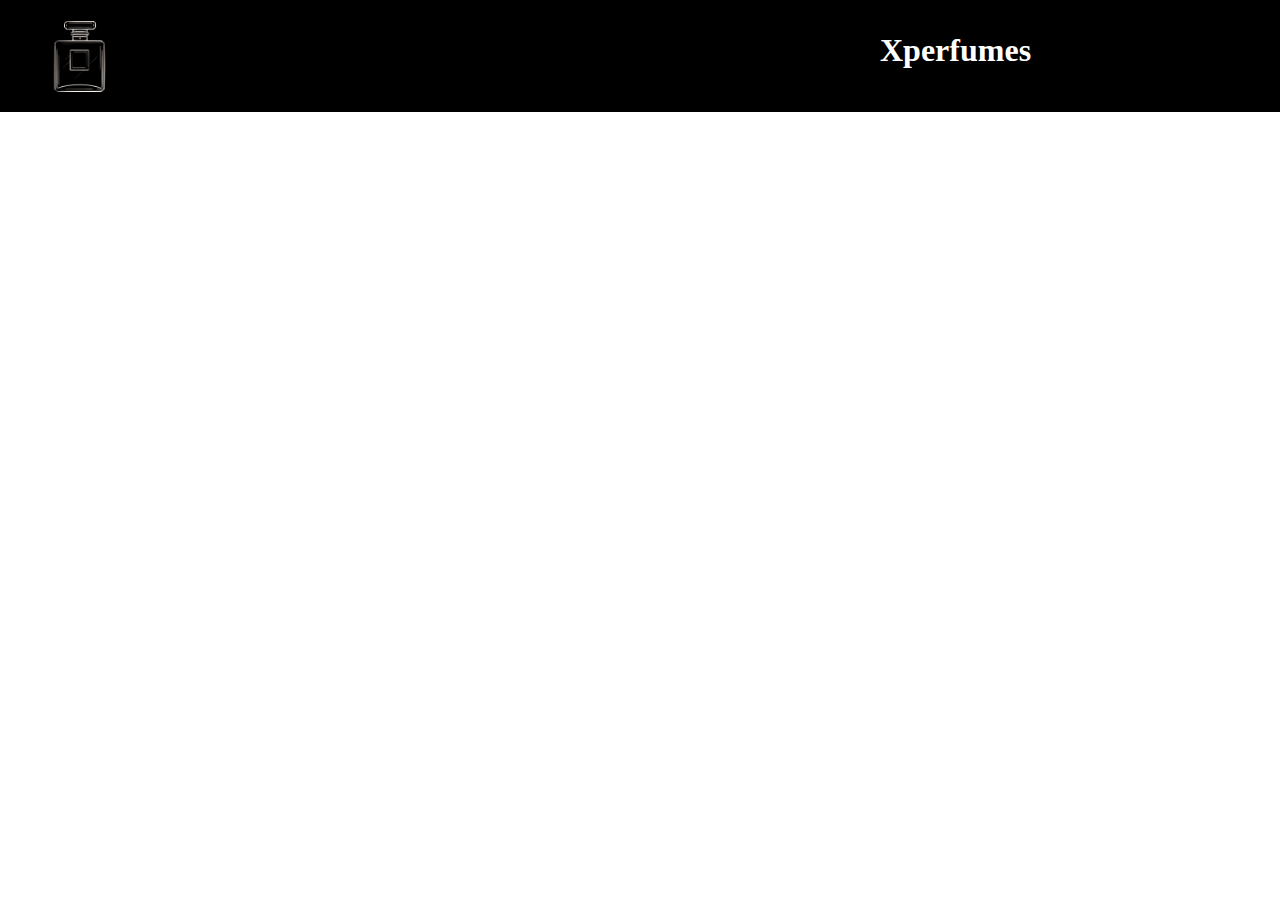
==== index.html @ 49a88d09 "header" ====
<!DOCTYPE html>
<html lang="en">
<head>
    <meta charset="UTF-8">
    <meta name="viewport" content="width=device-width, initial-scale=1.0">
    <title>Market</title>
    <link rel="stylesheet" href="Styles/style.css">
</head>
<body>
    <header>

        <img class="logo" src="Assets/images/image-removebg-preview.png" alt="">

        <h1>Xperfumes</h1>
       
    </header>

    <section class="brands-section">

        <div class="brands">

           <img src="assets/images/665_dolcegabbana-removebg-preview.png" alt="">
           <img src="assets/images/logo-Chanel-removebg-preview.png" alt="">
           <img src="assets/images/png-clipart-logo-brand-hugo-boss-hugo-boss-logo-text-logo-removebg-preview.png" alt="">
           <img src="assets/images/valentino-removebg-preview.png" alt="">
           <img src="assets/images/versace-medusa-removebg-preview.png" alt="">

        </div>

    </section>

</body>
</html>
---- Styles/style.css ----
*{
    margin: 0;
    padding: 0;
    box-sizing: border-box;
}



header{
    background-color: black;
    color: white;
    width: 100%;
    height: 7rem;
    display: flex;
    text-align: center;
}


.logo{
    margin-left:3rem;
    position: absolute;
    width: 4rem;
    height: 6rem;
    padding-top: 1rem;
}

h1{
    margin-left: 55rem;
    padding-top: 2rem;
}

.brands-section{
    height: 500%;
   

}

.brands-section > .brands{
        height: 2rem;
        width: 2rem;
        margin-left: 30rem;

}
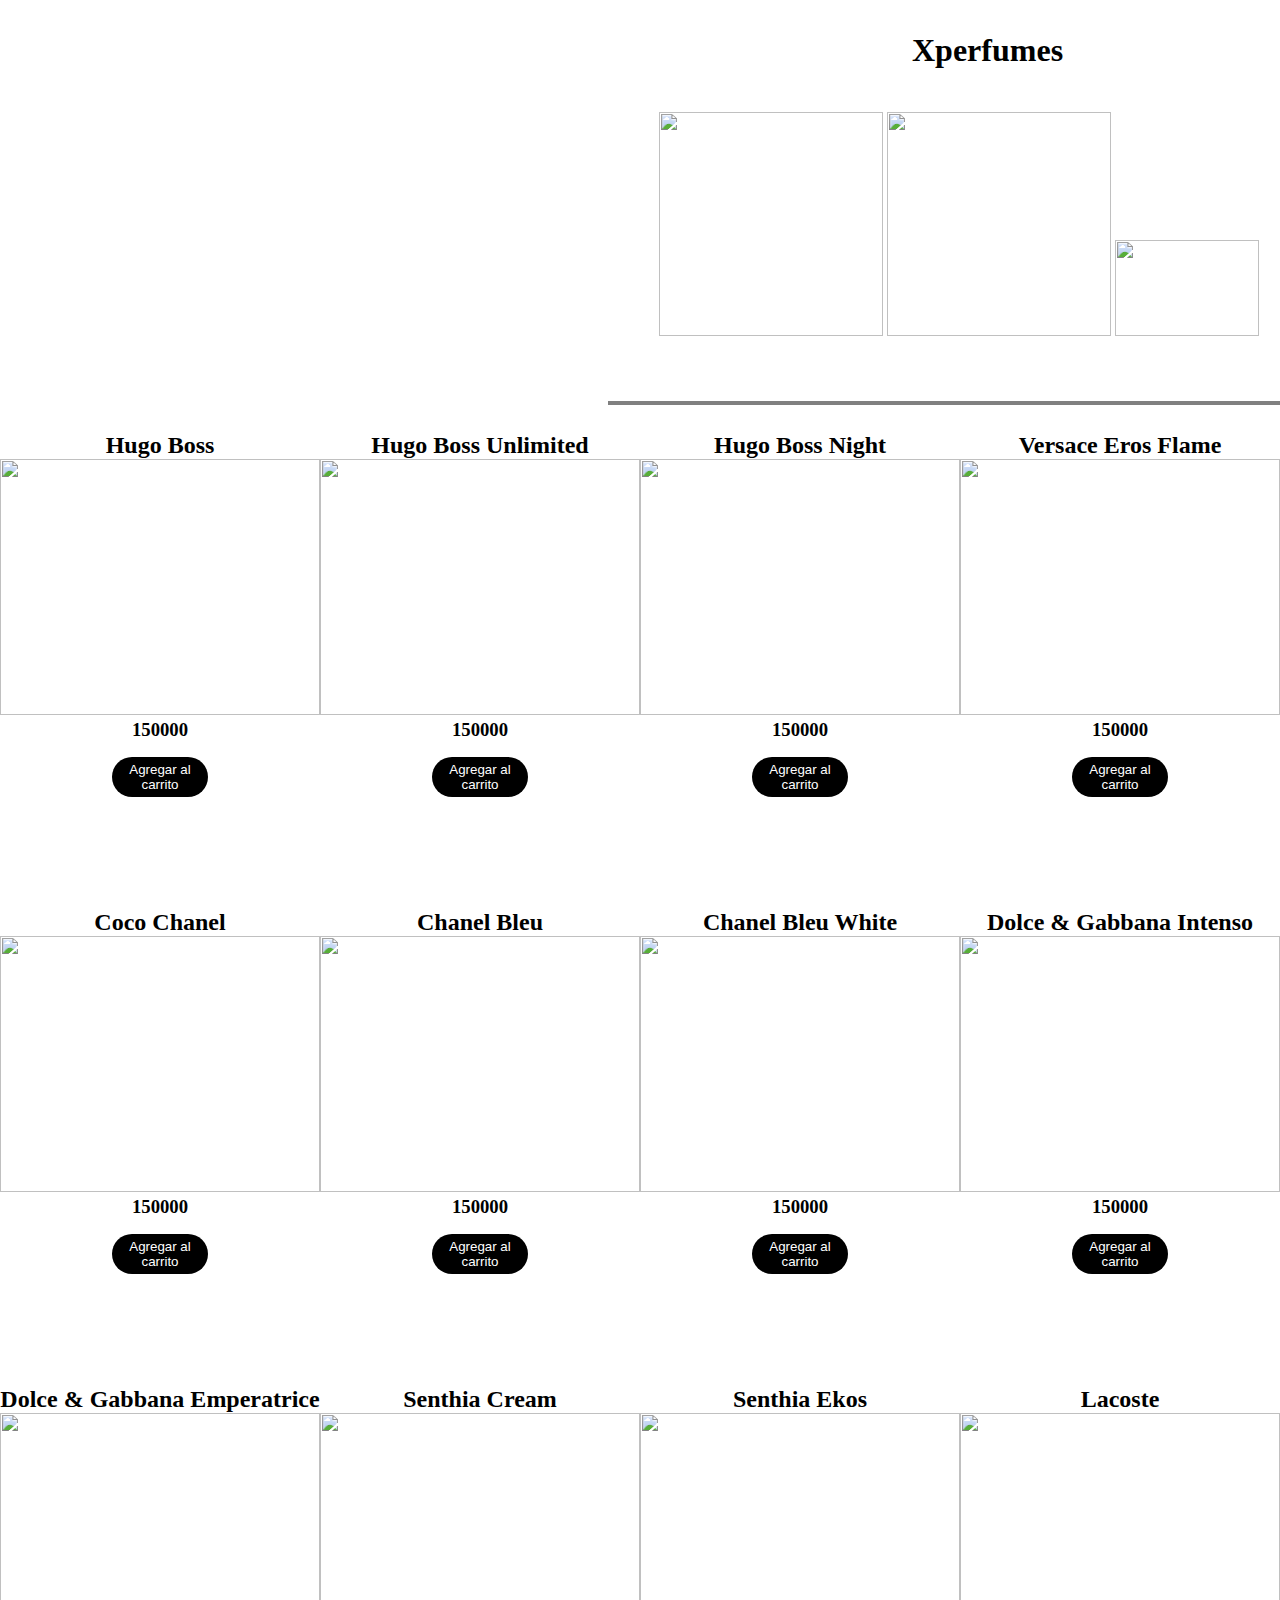
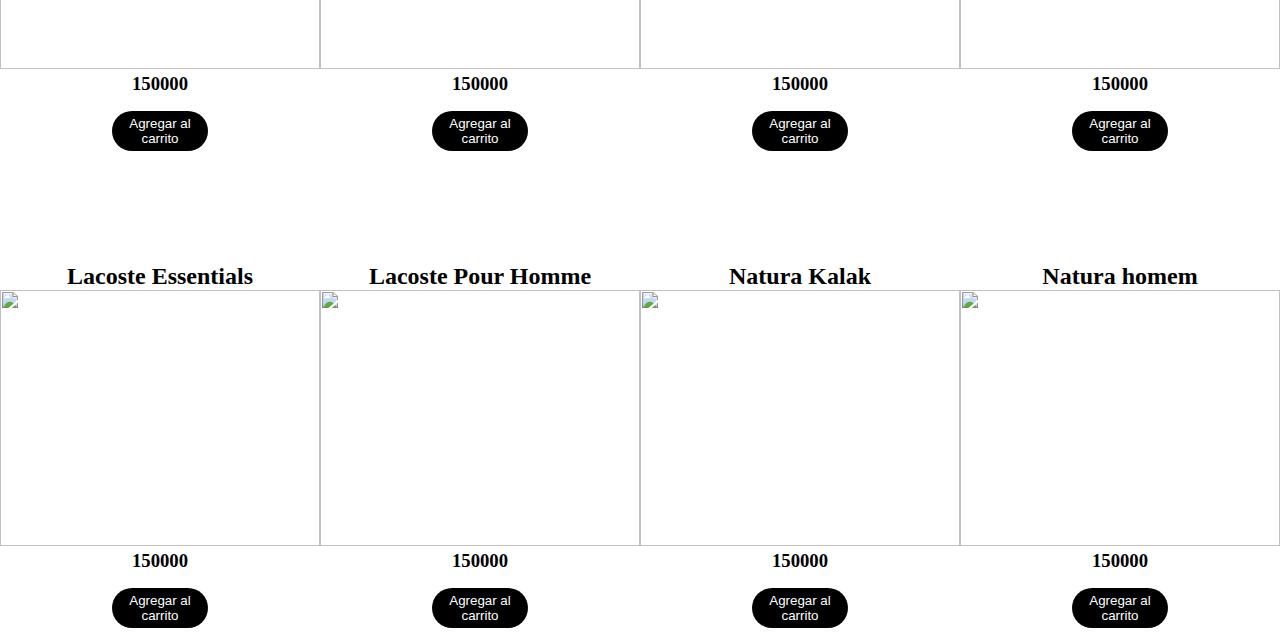
==== commit 3850ac4b: "final market" ====
--- a/index.html
+++ b/index.html
@@ -9,25 +9,193 @@
 <body>
     <header>
 
-        <img class="logo" src="Assets/images/image-removebg-preview.png" alt="">
-
         <h1>Xperfumes</h1>
-       
+        <div class="CarShop">
+            <img onclick="showCart(this)" class="cart" src="/Assets/images/image.png" alt="cart">
+            <p class="count-product">0</p>
+        </div>
+        <div class="cart-products" id="products-id">
+            <p class="close-btn" onclick="closeBtn()">X</p>
+            <h3>JllxnoCart</h3>
+            <div class="card-items"></div>
+            <h2>Total: $<strong class="price-total">0</strong></h2>
+        </div>
     </header>
 
-    <section class="brands-section">
-
-        <div class="brands">
-
-           <img src="assets/images/665_dolcegabbana-removebg-preview.png" alt="">
-           <img src="assets/images/logo-Chanel-removebg-preview.png" alt="">
-           <img src="assets/images/png-clipart-logo-brand-hugo-boss-hugo-boss-logo-text-logo-removebg-preview.png" alt="">
-           <img src="assets/images/valentino-removebg-preview.png" alt="">
-           <img src="assets/images/versace-medusa-removebg-preview.png" alt="">
-
-        </div>
-
+    <section class="brandsx">
+           <img class="dolce" src="assets/images/665_dolcegabbana-removebg-preview.png" alt="">
+           <img class="dolce2" src="assets/images/versace-medusa-removebg-preview.png" alt="">
+           <img class="chanel" src="assets/images/logo-Chanel-removebg-preview.png" alt="">
+
+           <hr>
     </section>
+
+    <section class="products">
+
+        <div class="cards">
+
+<div id="lociones" class="card1">
+<h2>Hugo Boss</h2>
+<img src="assets/images/hugo1.avif" alt="">
+<h3>150000</h3>
+ <button data-id="1" class="btn-add-cart">Agregar al carrito</button>
+</div>
+
+<div id="lociones"  class="card1">
+    <h2>Hugo Boss Unlimited</h2>
+    <img src="assets/images/hugo2.webp" alt="">
+    <h3>150000</h3>
+     <button data-id="2" class="btn-add-cart">Agregar al carrito</button>
+    </div>
+
+    <div id="lociones"  class="card1">
+        <h2>Hugo Boss Night</h2>
+        <img src="assets/images/hugo3.jpg" alt="">
+        <h3>150000</h3>
+         <button data-id="3" class="btn-add-cart">Agregar al carrito</button>
+        </div>
+
+        <div id="lociones"  class="card1">
+            <h2>Versace Eros Flame</h2>
+            <img src="assets/images/versace1.webp" alt="">
+            <h3>150000</h3>
+             <button data-id="4" class="btn-add-cart">Agregar al carrito</button>
+            </div>
+
+            <div id="lociones"  class="card1">
+                <h2>Versace Eros</h2>
+                <img src="assets/images/versace2.avif" alt="">
+                <h3>150000</h3>
+                 <button data-id="5" class="btn-add-cart">Agregar al carrito</button>
+                </div>
+
+            </div>
+
+            <div class="cardss">
+
+<div id="lociones"  class="card1">
+    <h2>Coco Chanel</h2>
+    <img src="assets/images/chanel1.webp" alt="">
+    <h3>150000</h3>
+     <button data-id="6" class="btn-add-cart">Agregar al carrito</button>
+    </div>
+    
+    <div id="lociones"  class="card1">
+        <h2>Chanel Bleu</h2>
+        <img src="assets/images/chanel2.webp" alt="">
+        <h3>150000</h3>
+         <button data-id="7" class="btn-add-cart">Agregar al carrito</button>
+        </div>
+    
+        <div id="lociones"  class="card1">
+            <h2>Chanel Bleu White</h2>
+            <img src="assets/images/chanel3.webp" alt="">
+            <h3>150000</h3>
+             <button data-id="8" class="btn-add-cart">Agregar al carrito</button>
+            </div>
+    
+            <div id="lociones"  class="card1">
+                <h2>Dolce & Gabbana Intenso</h2>
+                <img src="assets/images/dolce1.jpg" alt="">
+                <h3>150000</h3>
+                 <button data-id="9" class="btn-add-cart">Agregar al carrito</button>
+                </div>
+    
+                <div id="lociones"  class="card1">
+                    <h2>Deluxe Chanel Bleu</h2>
+                    <img src="assets/images/chanel2.webp" alt="">
+                    <h3>150000</h3>
+                     <button data-id="10" class="btn-add-cart">Agregar al carrito</button>
+                    </div>
+                </div>
+
+                    <div class="cardss">
+                    
+<div id="lociones"  class="card1">
+    <h2>Dolce & Gabbana Emperatrice</h2>
+    <img src="assets/images/dolce3.jpg" alt="">
+    <h3>150000</h3>
+     <button data-id="11" class="btn-add-cart">Agregar al carrito</button>
+    </div>
+    
+    <div id="lociones"  class="card1">
+        <h2>Senthia Cream</h2>
+        <img src="assets/images/senthia1.webp" alt="">
+        <h3>150000</h3>
+         <button data-id="12" class="btn-add-cart">Agregar al carrito</button>
+        </div>
+    
+        <div id="lociones" class="card1">
+            <h2>Senthia Ekos</h2>
+            <img src="assets/images/nature4.jpg" alt="">
+            <h3>150000</h3>
+             <button data-id="13" class="btn-add-cart">Agregar al carrito</button>
+            </div>
+    
+            <div id="lociones"  class="card1">
+                <h2>Lacoste</h2>
+                <img src="assets/images/lacoste1.jpg" alt="">
+                <h3>150000</h3>
+                 <button data-id="14" class="btn-add-cart">Agregar al carrito</button>
+                </div>
+    
+                <div id="lociones"  class="card1">
+                    <h2>Lacoste Blue</h2>
+                    <img src="assets/images/lacoste2.webp" alt="">
+                    <h3>150000</h3>
+                     <button data-id="15" class="btn-add-cart">Agregar al carrito</button>
+                    </div>
+                </div>
+
+                <div class="cardss">
+<div id="lociones"  class="card1">
+    <h2>Lacoste Essentials</h2>
+    <img src="assets/images/lacoste3.webp" alt="">
+    <h3>150000</h3>
+     <button data-id="16" class="btn-add-cart">Agregar al carrito</button>
+    </div>
+    
+    <div id="lociones" class="card1">
+        <h2>Lacoste Pour Homme</h2>
+        <img src="assets/images/lacoste4.webp" alt="">
+        <h3>150000</h3>
+         <button data-id="17" class="btn-add-cart">Agregar al carrito</button>
+        </div>
+    
+        <div id="lociones" class="card1">
+            <h2>Natura Kalak</h2>
+            <img src="assets/images/nature1.jpg" alt="">
+            <h3>150000</h3>
+             <button data-id="18" class="btn-add-cart">Agregar al carrito</button>
+            </div>
+    
+            <div id="lociones" class="card1">
+                <h2>Natura homem</h2>
+                <img src="assets/images/nature2.jpg" alt="">
+                <h3>150000</h3>
+                 <button data-id="19" class="btn-add-cart">Agregar al carrito</button>
+                </div>
+    
+                <div id="lociones" class="card1">
+                    <h2>Natura Humor</h2>
+                    <img src="assets/images/nature3.webp" alt="">
+                    <h3>150000</h3>
+                     <button data-id="20" class="btn-add-cart">Agregar al carrito</button>
+                    </div>
+                </div>
+    </section>
+
+    <script>
+        function showCart() {
+            document.getElementById("products-id").style.display = "block";
+        }
+
+        function closeBtn() {
+            document.getElementById("products-id").style.display = "none";
+        }
+    </script>
+
+<script src="Scripts/app.js"></script>
 
 </body>
 </html>--- a/Styles/style.css
+++ b/Styles/style.css
@@ -1,45 +1,258 @@
 *{
     margin: 0;
     padding: 0;
-    box-sizing: border-box;
 }
 
 
 
 header{
-    background-color: black;
-    color: white;
+    background-color: rgb(255, 255, 255);
     width: 100%;
     height: 7rem;
     display: flex;
+}
+
+
+.dolce{
+    margin-left: 3.2rem;
+}
+
+
+.carrito{
+    margin-left: 20rem;
+    padding-top: 20px;
+}
+
+.cart{
+    width: 39px;
+    height: 38px;
+}
+.cart-products{
+    position: absolute!important;
+    top: 82px;
+    right: -18px;
+    background-color: #fff;
+    padding: 0 18px;
+    box-shadow: 0 3px 10px rgb(0 0 0 / 20%);
+    display: none;
+
+    min-width: 290px;
+}
+
+.cart:hover{
+    margin-bottom: 16px;
+    transition-duration: .5s;
+}
+.cart-products {
+    position: absolute;
+    top: 60px; 
+    right: 20px;
+    background-color: #fff;
+    border: 1px solid #ccc;
+    border-radius: 8px;
+    box-shadow: 0 4px 8px rgba(0, 0, 0, 0.2);
+    padding: 20px;
+    width: 300px; 
+    display: none; /* Oculto por defecto */
+    z-index: 1000;
+}
+
+.cart-products h3 {
+    margin: 0 0 10px;
+}
+
+.card-items {
+    max-height: 200px; 
+    overflow-y: auto; /* Agrega scroll si es necesario */
+    margin-bottom: 15px;
+}
+
+.item {
+    display: flex;
+    align-items: center;
+    justify-content: space-between;
+    margin-bottom: 10px;
+    padding: 10px;
+    border: 1px solid #eaeaea;
+    border-radius: 5px;
+}
+
+.item img {
+    width: 50px; /* Ajusta según tus necesidades */
+    height: auto;
+    margin-right: 10px;
+}
+
+.item-content {
+    flex-grow: 1;
+}
+
+.item-content h5 {
+    margin: 0;
+    font-size: 14px;
+}
+
+.item-content h6 {
+    margin: 5px 0 0;
+    font-size: 12px;
+}
+
+.delete-product {
+    color: red;
+    cursor: pointer;
+    font-weight: bold;
+}
+
+.close-btn {
+    cursor: pointer;
+    font-size: 16px;
+    font-weight: bold;
+    color: #333;
+    margin-bottom: 10px;
+}
+
+.price-total {
+    font-weight: bold;
+    font-size: 18px;
+}
+
+
+
+h1{
+    margin-left: 57rem;
+    color: rgb(0, 0, 0);
+    padding-top: 2rem;
+}
+
+.brandsx{
+    height: 20rem;
+}
+
+.brandsx > .perfumesBrands{
+    width: 100%;
+    display: flex;
+}
+
+.brandsx > .dolce{
+    height: 14rem;
+    width: 14rem;
+ padding-left: 38rem;
+
+}
+
+.brandsx > .dolce2{
+      height: 14rem;
+      width: 14rem;
+   
+
+}
+
+.brandsx > .chanel{
+    height: 6rem;
+    width: 9rem;
+    margin-bottom: 65px;
+  
+
+}
+
+hr{
+    border: solid 2px;
+    width: 50rem;
+margin-left: 38rem;
+
+}
+
+.products{
+    width: 100%;
+    height: 60rem;
+}
+
+.products > .cards{
+    display: flex;
     text-align: center;
-}
-
-
-.logo{
-    margin-left:3rem;
-    position: absolute;
-    width: 4rem;
-    height: 6rem;
-    padding-top: 1rem;
-}
-
-h1{
-    margin-left: 55rem;
-    padding-top: 2rem;
-}
-
-.brands-section{
-    height: 500%;
+    justify-content: space-around;
+ 
+}
+
+.products > .cards > .card1 > img{
+    height: 16rem;
+    width: 20rem;
    
-
-}
-
-.brands-section > .brands{
-        height: 2rem;
-        width: 2rem;
-        margin-left: 30rem;
-
-}
-
-
+ 
+}
+
+.products > .cards > .card1:hover{
+ transform: scale(0.9);
+ box-shadow: 0px 0px 12px black;
+
+ 
+}
+
+.products > .cardss{
+    display: flex;
+    text-align: center;
+    justify-content: space-around;
+    margin-top: 6rem;
+    
+}
+
+
+.products > .cardss > .card1 > img{
+    height: 16rem;
+    width: 20rem;
+ 
+ 
+}
+
+.products > .cardss > .card1:hover{
+    transform: scale(0.9);
+    box-shadow: 0px 0px 12px black;
+   
+    
+   }
+
+.products > .cardss > .card1 > button{
+   margin-top: 1rem;
+   color: white;
+   background-color: black;
+   width: 6rem;
+   height: 2.5rem;
+   border-radius: 20px;
+   border: none;
+   margin-bottom: 1rem;
+ 
+}
+
+.products > .cards > .card1 > button{
+    margin-top: 1rem;
+    color: white;
+    background-color: black;
+    width: 6rem;
+    height: 2.5rem;
+    border-radius: 20px;
+    border: none;
+    margin-bottom: 1rem;
+  
+ }
+
+ .CarShop {
+    width: 20%;
+    height: 20%;
+    margin-left: 40rem;
+}
+
+.CarShop img {
+    margin-top: 3rem;
+    height: 2rem;
+    cursor: pointer;
+}
+
+
+ 
+
+
+
+
+
+
+
